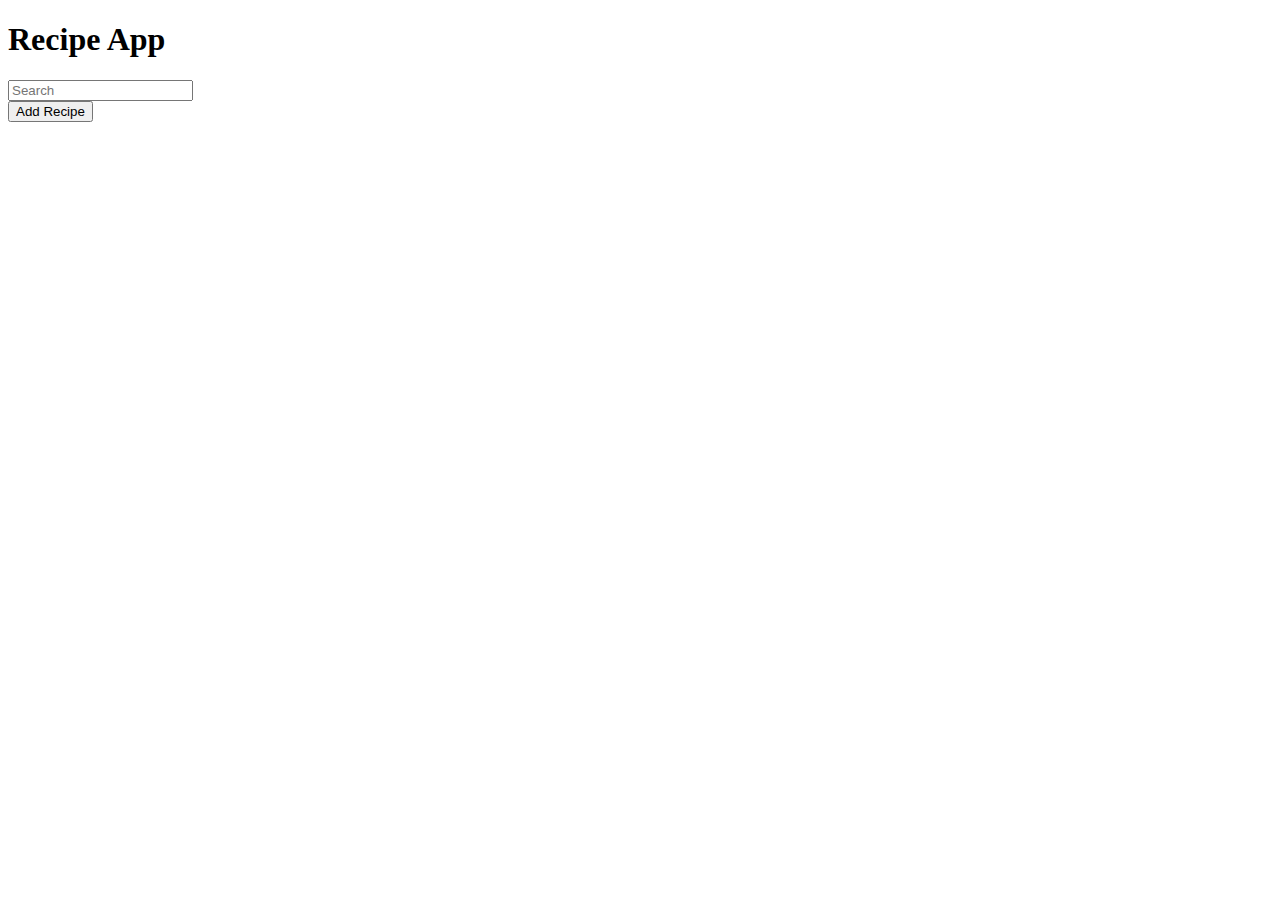
==== recipe-app/edit.html @ 6a165bd5 "my first commit" ====
<!DOCTYPE html>
<html>
    <head>

    </head>
    <body>
        <a href="index.html">HOME</a><br>
        <input id="recipe-title" type="text" placeholder="Recipe name">
        <br>
        <textarea id="recipe-instructions" placeholder="Recipe instructions"></textarea>
        <div id="ingredients">
            <h3>ingredients</h3>

        </div>
        <form id="add-ingredient-form">
            <input name="text" type="text" placeholder="Add ingredient">
            <button>Add</button>
        </form>
        <script src="recipe-functions.js"></script>
        <script src="recipe-edit.js"></script>


    </body>
</html>
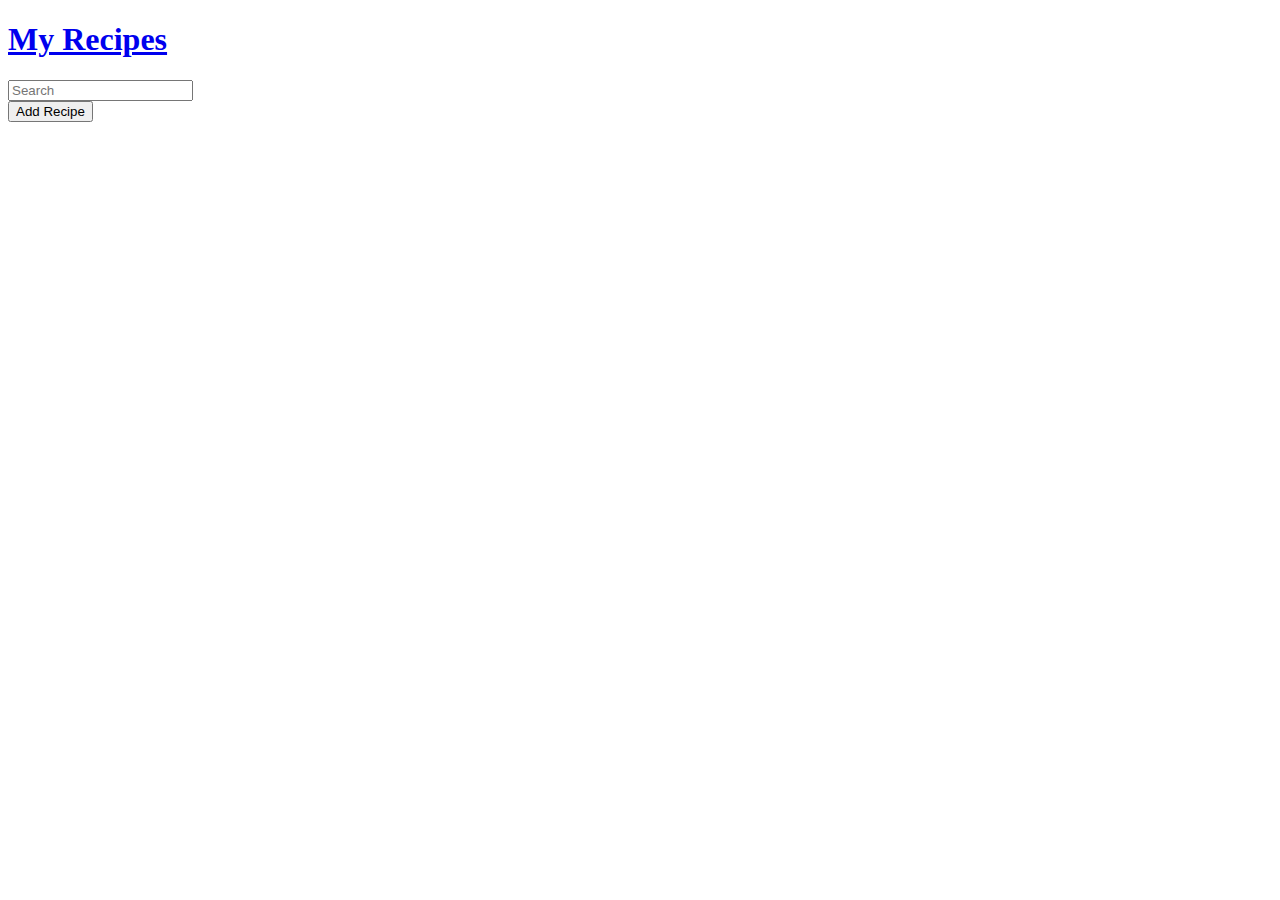
==== commit 952f75f6: "full funcionality" ====
--- a/recipe-app/edit.html
+++ b/recipe-app/edit.html
@@ -4,6 +4,7 @@
 
     </head>
     <body>
+        <h1><a href="index.html">My Recipes</a></h1>
         <a href="index.html">HOME</a><br>
         <input id="recipe-title" type="text" placeholder="Recipe name">
         <br>
@@ -16,6 +17,10 @@
             <input name="text" type="text" placeholder="Add ingredient">
             <button>Add</button>
         </form>
+        <div id="add-remove-buttons">
+            <button id="save-button">Save</button>
+            <button id="remove-button">Remove</button>
+        </div>
         <script src="recipe-functions.js"></script>
         <script src="recipe-edit.js"></script>
 
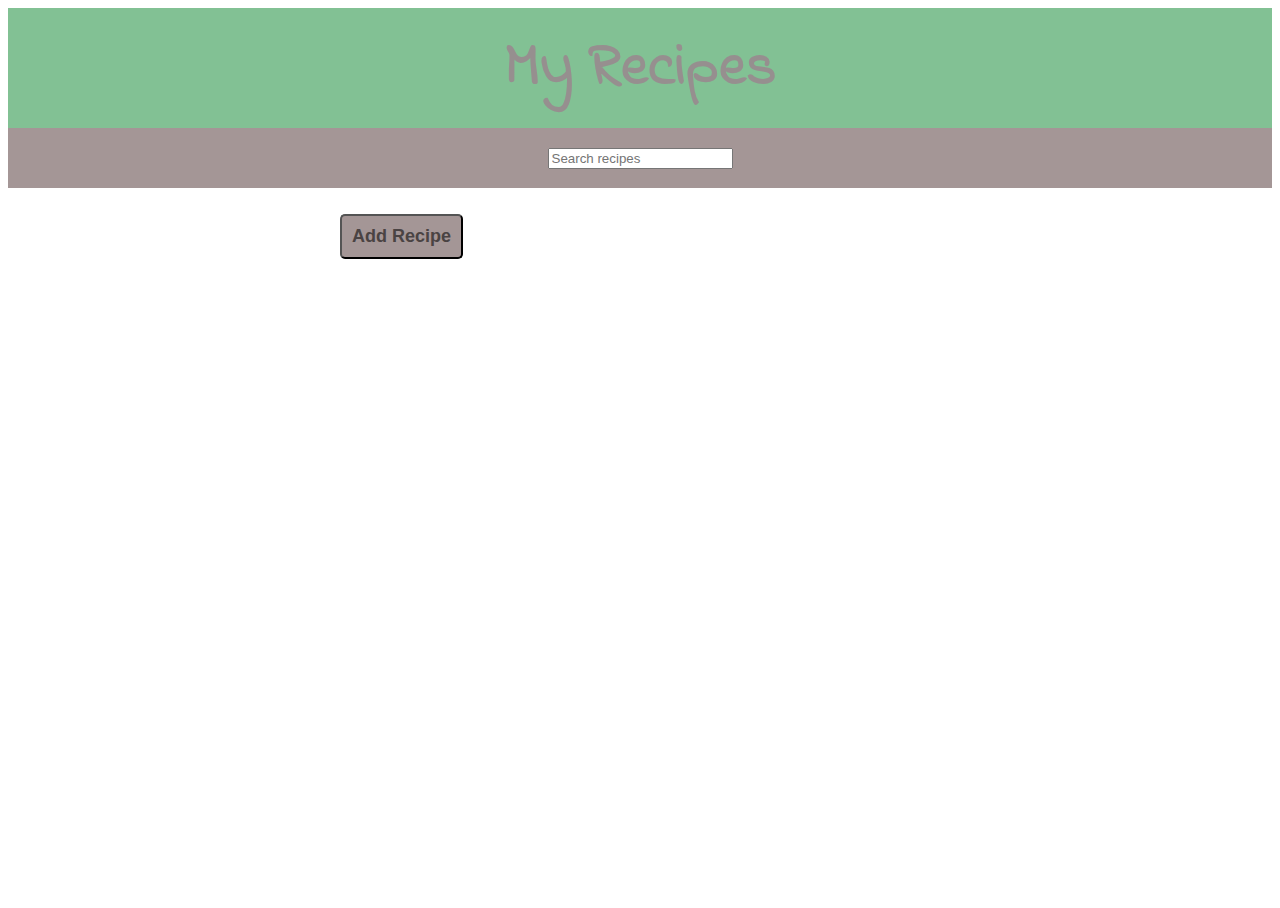
==== commit efc28a0a: "js page sync and starting css" ====
--- a/recipe-app/edit.html
+++ b/recipe-app/edit.html
@@ -1,7 +1,7 @@
 <!DOCTYPE html>
 <html>
     <head>
-
+        <title>Recipe App</title>
     </head>
     <body>
         <h1><a href="index.html">My Recipes</a></h1>
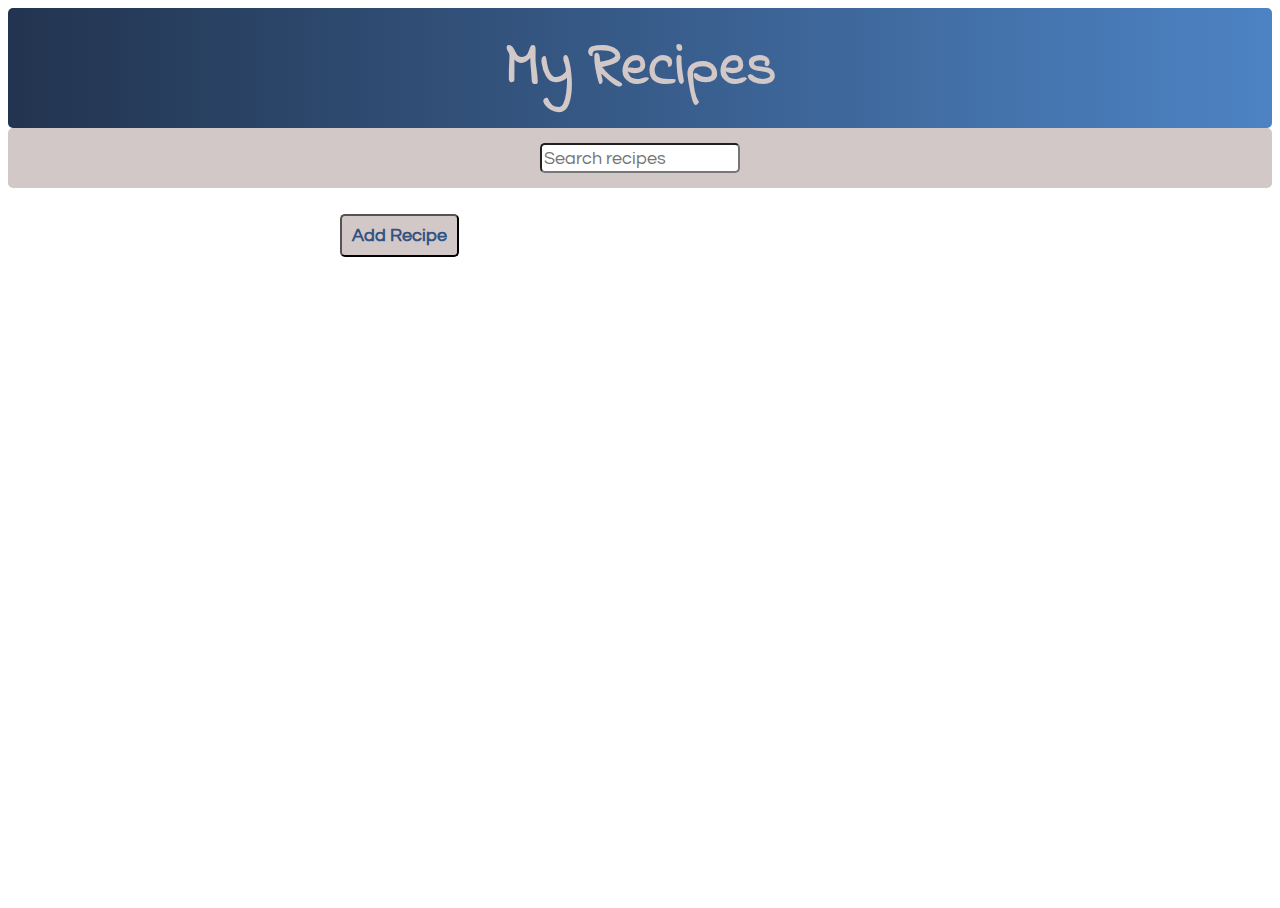
==== commit 7a912b7a: "final css edits" ====
--- a/recipe-app/edit.html
+++ b/recipe-app/edit.html
@@ -1,26 +1,39 @@
 <!DOCTYPE html>
 <html>
     <head>
+        <link rel="stylesheet" href="shared.css">
+        <link rel="stylesheet" href="edit.css">
+        <link href="https://fonts.googleapis.com/css?family=Indie+Flower|Questrial&display=swap" rel="stylesheet">
         <title>Recipe App</title>
     </head>
     <body>
-        <h1><a href="index.html">My Recipes</a></h1>
-        <a href="index.html">HOME</a><br>
-        <input id="recipe-title" type="text" placeholder="Recipe name">
-        <br>
-        <textarea id="recipe-instructions" placeholder="Recipe instructions"></textarea>
-        <div id="ingredients">
-            <h3>ingredients</h3>
+        <div id="header" class="box">
+            <h1>
+                <a href="index.html">My Recipes</a>
+            </h1>  
+        </div>
+        <div id="recipe-title__container" class="box">
+            <input id="recipe-title" type="text" placeholder="Recipe name">
+        </div>
+        <div id="recipe-instructions__container" class="box">
+            <textarea id="recipe-instructions" placeholder="Recipe instructions"></textarea>
+        </div>
+        <div id="ingredients-header__container" class="box">
+            <h3>Ingredients</h3>
+        </div>
+        <div id="ingredients" class="box">
+            
 
         </div>
-        <form id="add-ingredient-form">
+        <form id="add-ingredient-form" class="box">
             <input name="text" type="text" placeholder="Add ingredient">
             <button>Add</button>
         </form>
-        <div id="add-remove-buttons">
+        <div id="add-remove-buttons" class="box">
             <button id="save-button">Save</button>
             <button id="remove-button">Remove</button>
         </div>
+
         <script src="recipe-functions.js"></script>
         <script src="recipe-edit.js"></script>
 
--- a/recipe-app/shared.css
+++ b/recipe-app/shared.css
@@ -0,0 +1,30 @@
+* {
+    box-sizing: border-box;
+}
+
+html {
+    height: 100%
+}
+
+body {
+    height: 100%;
+    margin-bottom: 100px;
+}
+
+#header {
+    display: flex;
+    justify-content: center;
+    align-items: center;
+    height: 120px;
+    /* background-color: rgb(130, 193, 148); */
+    background-image: linear-gradient(to right, rgb(34, 52, 79) , rgb(77, 131, 196));
+    border-radius: 5px;
+}
+
+#header a {
+    color: rgb(211, 200, 200);
+    text-decoration: none;
+    font-family: 'Indie Flower', cursive;
+    font-size: 60px;
+    
+}--- a/recipe-app/edit.css
+++ b/recipe-app/edit.css
@@ -0,0 +1,152 @@
+.box {
+    display: flex;
+    justify-content: center;
+    align-items: center;
+}
+
+#recipe-title__container {
+    width: 500px;
+    height: 50px;
+    margin: auto;
+    margin-bottom: 0px;
+    margin-top: 20px;
+}
+
+#recipe-title {
+    width: 100%;
+    height: 40px;
+    margin-bottom: 0px;
+    border: 0.5px solid rgb(227, 211, 211);
+    border-radius: 5px;
+    box-shadow: 5px 5px 4px #eee3e3;
+    font-size: 22px;
+    font-family: 'Questrial', sans-serif;
+}
+
+#recipe-instructions__container {
+    width: 500px;
+    height: 150px;
+    margin: auto;
+    margin-top: 30px;
+}
+
+#recipe-instructions {
+    width: 100%;
+    height: 150px;
+    border: 0.5px solid rgb(227, 211, 211);
+    border-radius: 5px;
+    box-shadow: 5px 5px 4px #eee3e3;
+    font-size: 16px;
+    font-family: 'Questrial', sans-serif;
+}
+
+#ingredients-header__container {
+    font-family: 'Questrial', sans-serif;
+    color: rgb(50, 83, 131);
+    font-size: 26px;
+    letter-spacing: 2px;
+    height: 70px;
+    margin-top: 30px;
+}
+
+#ingredients {
+    flex-direction: column
+}
+
+.ingredient {
+    display: flex;
+    height: 50px;
+    width: 500px;
+    justify-content: center;
+    margin-bottom: 16px;
+    border: 0.5px solid rgb(227, 211, 211);
+    border-radius: 5px;
+    box-shadow: 5px 5px 4px #eee3e3;
+    padding: 10px;
+    font-family: 'Questrial', sans-serif;
+    
+}
+
+.ingredient label {
+    align-self: center;
+}
+
+.ingredient span {
+    margin-left: 5px;
+    font-family: 'Questrial', sans-serif;
+}
+
+.ingredient button {
+    margin-left: auto;
+    border-radius: 5px;
+    font-size: 10px;
+    padding: 2px 5px;
+    background-color: white;
+    border: .5px solid rgb(225, 212, 212);
+    font-family: 'Questrial', sans-serif;
+}
+
+#add-ingredient-form {
+    margin: auto;
+    margin-top: 25px;
+    display: flex;
+    width: 500px;
+    justify-content: start;
+}
+
+#add-ingredient-form input {
+    height: 43px;
+    width: 300px;
+    border: 0.5px solid rgb(227, 211, 211);
+    border-radius: 5px;
+    box-shadow: 5px 5px 4px #eee3e3;
+    font-size: 18px;
+    font-family: 'Questrial', sans-serif;
+}
+
+#add-ingredient-form button {
+    margin-left: auto;
+    font-size: 18px;
+    background-color: rgb(211, 200, 200);
+    border-radius: 5px;
+    font-weight: bold;
+    color: rgb(50, 83, 131);
+    padding: 10px;
+    border: 0.5px solid rgb(227, 211, 211);
+    border-radius: 5px;
+    box-shadow: 5px 5px 4px #eee3e3;
+    font-family: 'Questrial', sans-serif;
+}
+
+#add-remove-buttons {
+    display: flex;
+    width: 500px;
+    height: 50px;
+    margin: auto;
+    margin-top: 50px;
+    margin-bottom: 200px;
+    /* justify-content: start; */
+}
+
+#add-remove-buttons button {
+    font-size: 18px;
+    background-color: rgb(211, 200, 200);
+    border-radius: 5px;
+    font-weight: bold;
+    color: rgb(50, 83, 131);
+    padding: 10px;
+    border: 0.5px solid rgb(227, 211, 211);
+    border-radius: 5px;
+    box-shadow: 5px 5px 4px #eee3e3;
+    font-family: 'Questrial', sans-serif;
+    
+}
+
+#save-button {
+    width: 91px;
+}
+
+#remove-button {
+    margin-left: 20px;
+}
+
